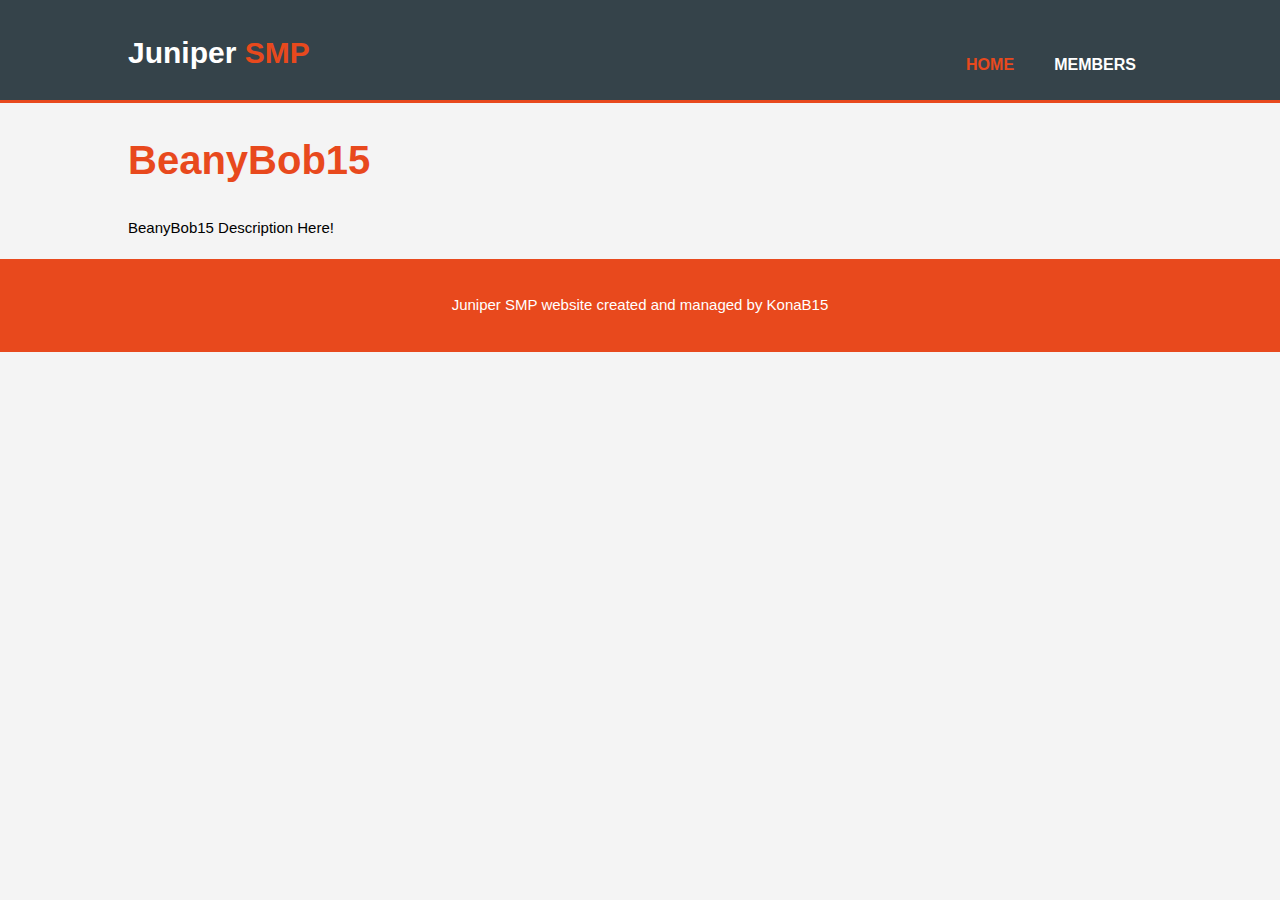
==== members/beanybob.html @ eee9f192 "main" ====
<!doctype html>
<html>
	<head>
		<meta charset="utf-8">
		<meta name="viewport" content="width=device-width">
		<meta name="Description" content="Juniper SMP website">
		<meta name="keywords" content="Juniper, Juniper SMP">
		<meta name="author" content="KonaB15">
		<title>Juniper SMP | BeanyBob15</title>
		<link rel="shortcut icon" type="image/jpg" href="../images/logo.jpg">
		<link rel="stylesheet" href="../CSS/style.css">
	</head>

	<body>
		<header>
			<div class="container">
				<div id="branding">
					<h1>Juniper <span class="highlight">SMP</span></h1>
				</div>
				<nav>
					<ul>
						<li class="current"><a href="../index.html">Home</a></li>
						<div class="dropdown">
						<button class="dropbtn">Members</button>
							<div class="dropdown-content">
								<a href="beanybob.html">BeanyBob15</a>
								<a href="damocles.html">damocles2010</a>
								<a href="jumbojupiter.html">JumboJupiter</a>
								<a href="konab15.html">KonaB15</a>
								<a href="magiski.html">Magiski</a>
								<a href="powerword.html">PowerWord282</a>
								<a href="semaj.html">SemajOfPigs</a>
								<a href="slicer.html">super_slicer135</a>
							</div>
						</div>

					</ul>
				</nav>
			</div>
		</header>
		
		<section id="beanybob">
			<div class="container">
				<article id="article">
					<h1 class="articleTitle">BeanyBob15</h1>
					<p>
						BeanyBob15 Description Here!
					</p>
				</article>
				
			</div>
		</section>
		
		<footer>

			<p>Juniper SMP website created and managed by KonaB15</p>

		</footer>
	</body>
</html>
---- CSS/style.css ----
body{
	font: 15px/1.5 Arial, Helvetica, sans-serif;
	padding:0;
	margin:0;
	background-color:#f4f4f4;
	
}

/*Global*/
.container{
	width:80%;
	margin:auto;
	oferflow:hidden;
}

ul{
	margin:0;
	padding:0;
}

/*header*/
header{
	background:#35434a;
	color:#ffffff;
	padding-top:30px;
	min-height:70px;
	border-bottom:#e8491d 3px solid;
}

header a{
	color:#ffffff;
	text-decoration:none;
	text-transform: uppercase;
	font-size:16px;
}


header li{
	display:inline;
	padding: 0 20px 0 20px;

	
}

header #branding{
	float:left;
}

header #branding h1{
	margin:0;
}

header nav{
	float:right;
	margin-top:10px;
}

header .highlight, header .current a{
	color:#e8491d;
	font-weight:bold;
}

header a:hover{
	color:#cccccc;
	font-weight:bold
}

/* Rules */
#rules{
	min-height:400px;
	text-align:center;
	color:#000000;
}

#rules h1{
	margin-top:100px;
	font-size:55px;
	margin-bottom:10px;
}

#rules p{
	font-size:20px;
}

/* Members */
#members h1{
	text-align:center;
	font-size:50px;
}

#members .user{
	text-align:center;
	width:50%;
	margin-left:320px;
}


#members .profilelink{
	color:#000000;
	text-decoration:none;
	text-transform: uppercase;
	font-size:30px;
	padding:10px
	
}

#members a:hover{
	color:#cccccc;
	font-weight:bold
}


footer{
	padding:20px;
	margin-top:20px;
	color:#ffffff;
	background-color:#e8491d;
	text-align:center;
}

/* Dropdown Button */
.dropbtn {
  background-color: #35434a;
  color: white;
  padding: 16px;
  font-size: 16px;
  border: none;
	font-weight:bold;
	text-transform:uppercase;
}

/* The container <div> - needed to position the dropdown content */
.dropdown {
  position: relative;
  display: inline-block;
}

/* Dropdown Content (Hidden by Default) */
.dropdown-content {
  display: none;
  position: absolute;
  background-color: #f1f1f1;
  min-width: 160px;
  box-shadow: 0px 8px 16px 0px rgba(0,0,0,0.2);
  z-index: 1;
}

/* Links inside the dropdown */
.dropdown-content a {
  color: black;
  padding: 12px 16px;
  text-decoration: none;
  display: block;
}


/* Change color of dropdown links on hover */
.dropdown-content a:hover {background-color: #D9921E;}

/* Show the dropdown menu on hover */
.dropdown:hover .dropdown-content {display: block;}

/* Change the background color of the dropdown button when the dropdown content is shown */
.dropdown:hover .dropbtn {background-color: #D9921E;}

.articleTitle{
	color:#e8491d;
	font-size:40px;
}
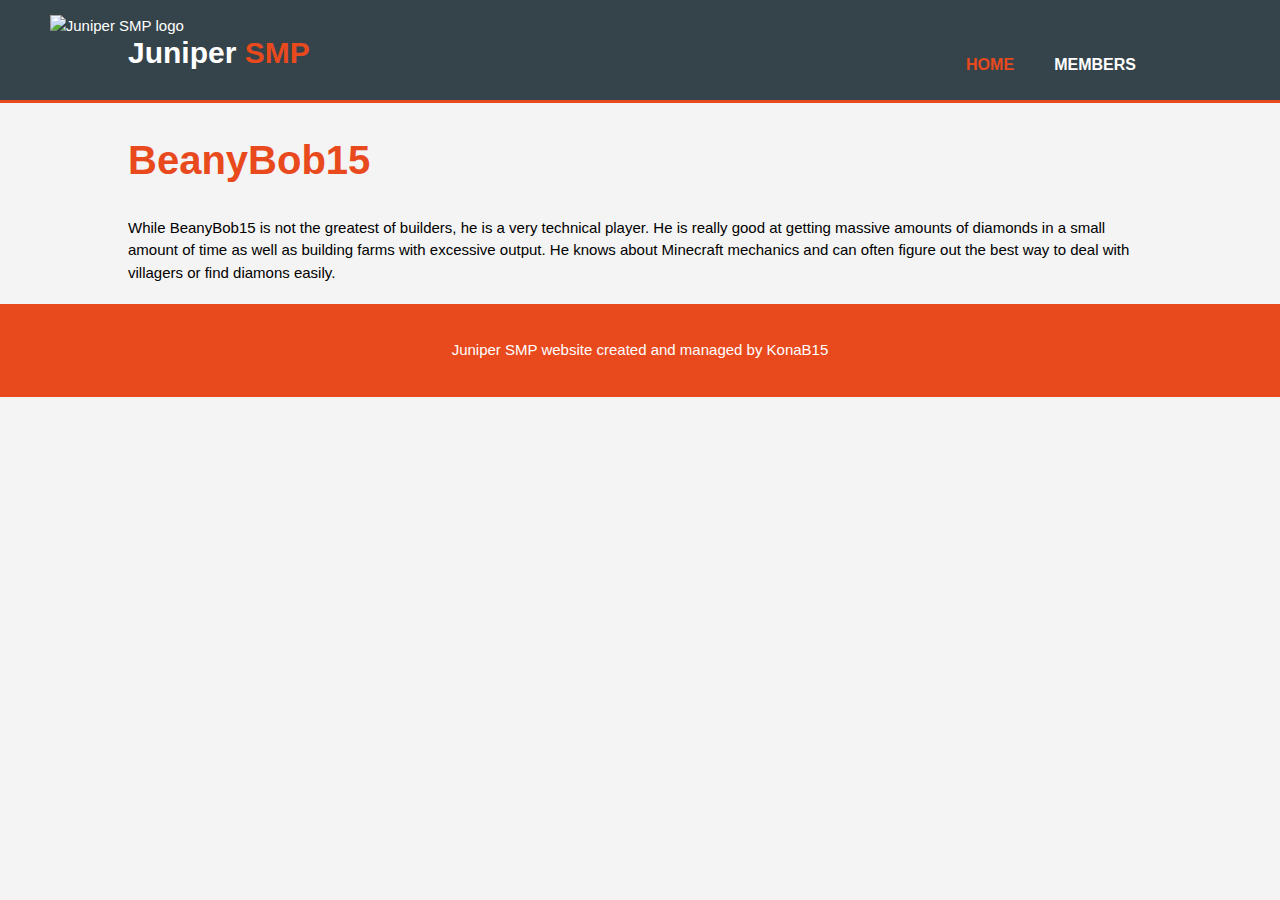
==== commit be3bf0db: "Website Tracking" ====
--- a/members/beanybob.html
+++ b/members/beanybob.html
@@ -1,19 +1,29 @@
 <!doctype html>
 <html>
 	<head>
+				<!-- Global site tag (gtag.js) - Google Analytics -->
+		<script async src="https://www.googletagmanager.com/gtag/js?id=UA-198424831-1"></script>
+		<script>
+			window.dataLayer = window.dataLayer || [];
+  			function gtag(){dataLayer.push(arguments);}
+			gtag('js', new Date());
+
+			gtag('config', 'UA-198424831-1');
+		</script>
 		<meta charset="utf-8">
 		<meta name="viewport" content="width=device-width">
 		<meta name="Description" content="Juniper SMP website">
 		<meta name="keywords" content="Juniper, Juniper SMP">
 		<meta name="author" content="KonaB15">
 		<title>Juniper SMP | BeanyBob15</title>
-		<link rel="shortcut icon" type="image/jpg" href="../images/logo.jpg">
+		<link rel="shortcut icon" type="image/png" href="../images/logo.png">
 		<link rel="stylesheet" href="../CSS/style.css">
 	</head>
 
 	<body>
 		<header>
 			<div class="container">
+				<img class ="logo" src="../images/logo.png" alt="Juniper SMP logo">
 				<div id="branding">
 					<h1>Juniper <span class="highlight">SMP</span></h1>
 				</div>
@@ -44,7 +54,7 @@
 				<article id="article">
 					<h1 class="articleTitle">BeanyBob15</h1>
 					<p>
-						BeanyBob15 Description Here!
+						While BeanyBob15 is not the greatest of builders, he is a very technical player. He is really good at getting massive amounts of diamonds in a small amount of time as well as building farms with excessive output. He knows about Minecraft mechanics and can often figure out the best way to deal with villagers or find diamons easily.
 					</p>
 				</article>
 				
--- a/CSS/style.css
+++ b/CSS/style.css
@@ -44,6 +44,14 @@
 
 header #branding{
 	float:left;
+}
+
+.logo{
+	width:60px;
+	position:relative;
+	left:-260px;
+	bottom:15px;
+	
 }
 
 header #branding h1{
@@ -168,3 +176,25 @@
 	font-size:40px;
 }
 
+.channelLink{
+	color:#ffffff;
+	text-decoration:none;
+	font-size:16px;
+	padding:20px;
+}
+
+.video{
+	position:relative;
+	padding-bottom:56.25%;
+	height:0;
+	overflow:hidden;
+}
+
+.video iframe, .video object, .video embed{
+	position:absolute;
+	top:0;
+	left:0;
+	width:100%;
+	height:100%;
+}
+
